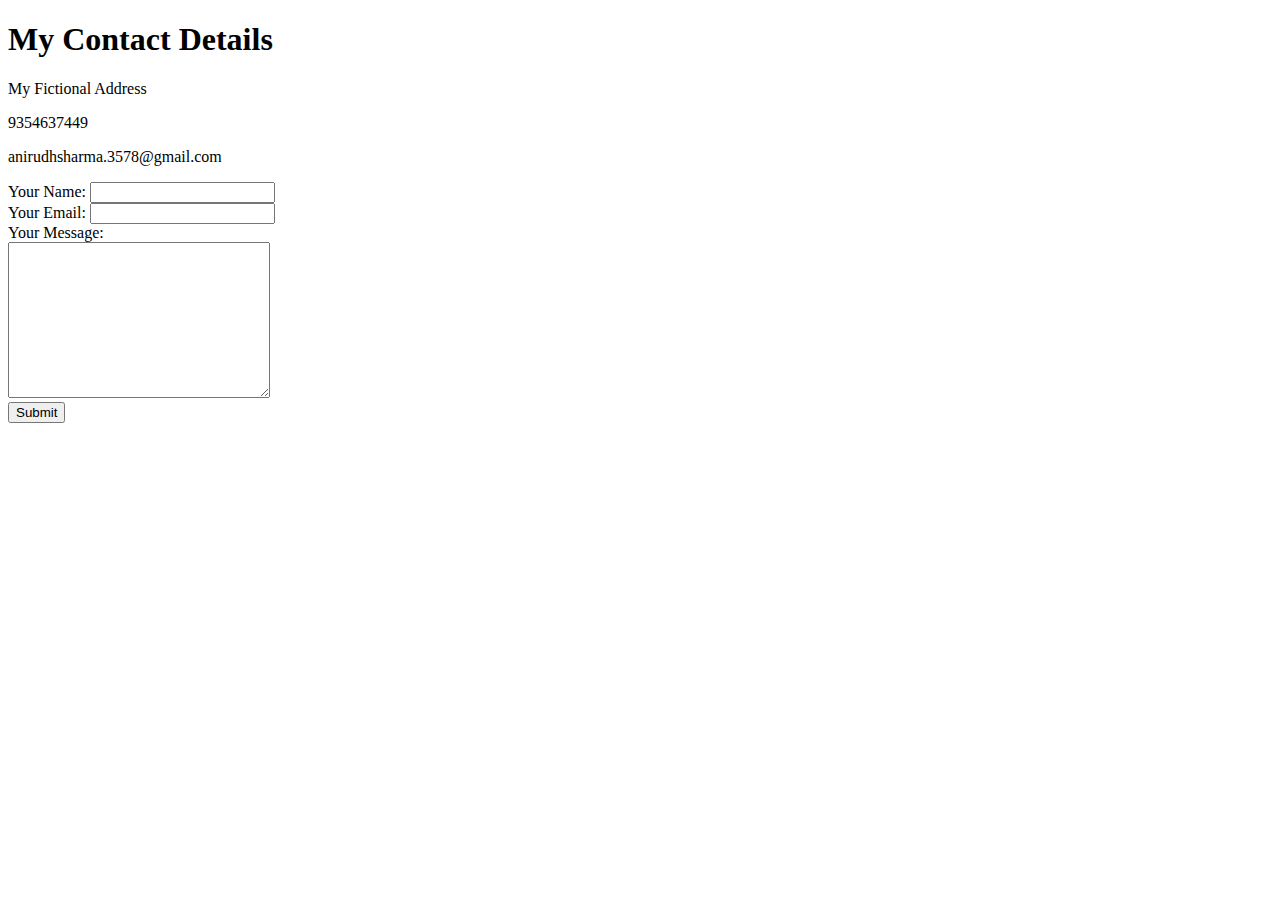
==== Contactdetails.html @ 2b09c2a8 "Rename ContactDetails.html to Contactdetails.html" ====
<!DOCTYPE html>
<html lang="en" dir="ltr">
  <head>
    <meta charset="utf-8">
    <title>Contact Me</title>
  </head>
  <body>
    <!-- <ol>
      <li>My Phone Number - 9354637449</li>
      <li>My email Id - anirudhsharma.3578@gmail.com</li>
     </ol> -->
     <h1>My Contact Details</h1>
     <p>My Fictional Address</p>
     <p>9354637449</p>
     <p>anirudhsharma.3578@gmail.com</p>

     <!--<form class="" action="index.html" method="post">-->
     <form action="mailto:info@abc.com" method="post" enctype="text/plain">
       <label>Your Name:</label>
       <input type="text" name="yourName" value=""><br>
       <!--<input type="color" name="" value=""><br>
       <label>Do you want to sign up to the email list?</label>
       <input type="checkbox" name="" value="">-->
       <label>Your Email:</label>
       <input type="email" name="yourEmail" value=""><br>
       <!--<label>Password:</label>
       <input type="password" name="yourPassword" value="">-->
       <label>Your Message:</label><br>
       <textarea name="yourMessage" rows="10" cols="30"></textarea><br>  <!--We can reduce and increase the size of message box in web page-->
       <input type="submit" name="">


     </form>
  </body>
</html>
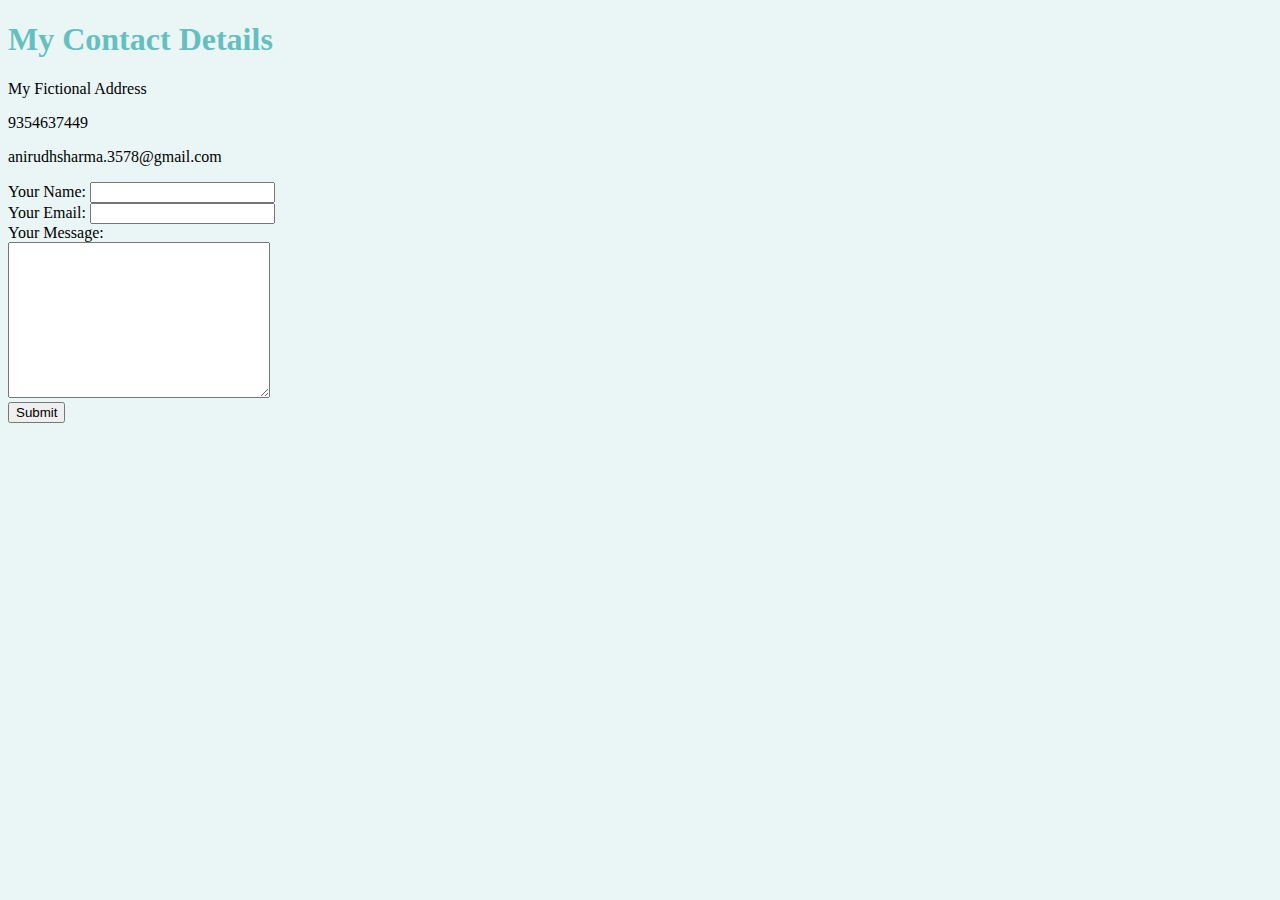
==== commit 7af07641: "Update Contactdetails.html" ====
--- a/Contactdetails.html
+++ b/Contactdetails.html
@@ -3,6 +3,7 @@
   <head>
     <meta charset="utf-8">
     <title>Contact Me</title>
+    <link rel="stylesheet" href="css/styles.css">
   </head>
   <body>
     <!-- <ol>
--- a/css/styles.css
+++ b/css/styles.css
@@ -0,0 +1,22 @@
+body{
+  background-color:#EAF6F6;
+}
+
+h1{
+  color: #66BFBF;
+}
+
+
+h3{
+  color: #66BFBF;
+}
+
+hr{
+
+  border-style: none ;
+  border-top-style: dotted;
+  border-color: grey;
+  border-width: 5px;
+  width:5%;
+
+}
